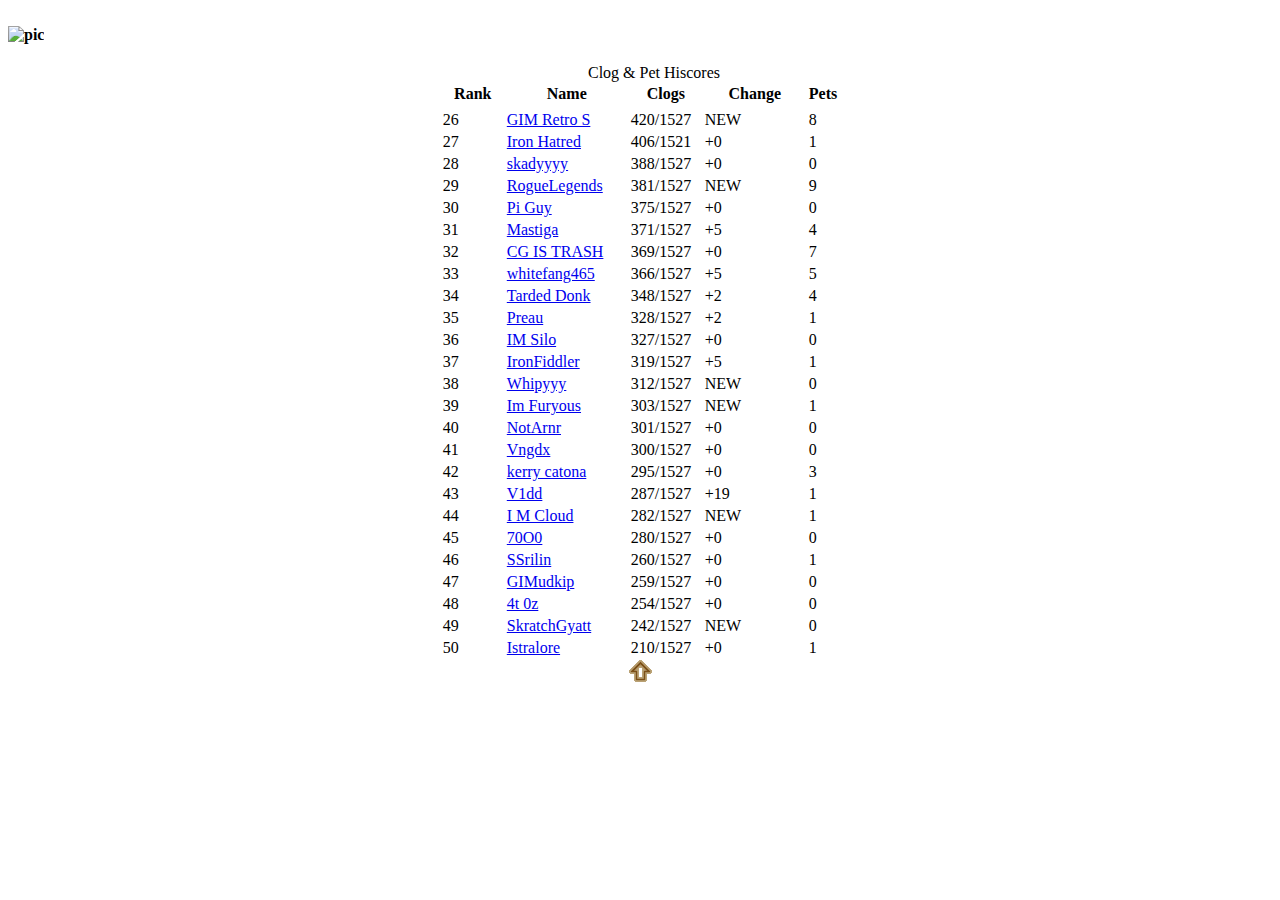
==== page2.html @ 0a4b6a0d "Update page2.html" ====
<!doctype html>
<!--[if lt IE 7]><html class="no-js lt-ie10 lt-ie9 lt-ie8 lt-ie7" lang="en"><![endif]-->
<!--[if (IE 7)&!(IEMobile)]><html class="no-js lt-ie10 lt-ie9 lt-ie8" lang="en"><![endif]-->
<!--[if (IE 8)&!(IEMobile)]><html class="no-js lt-ie10 lt-ie9" lang="en"><![endif]-->
<!--[if (IE 9)&!(IEMobile)]><html class="no-js lt-ie10" lang="en"><![endif]-->
<!--[if gt IE 9]><!--><!-- x --> <html class="no-js" lang="en"> <!--<![endif]-->

<!-- Mirrored from secure.runescape.com/m=hiscore_oldschool/overall by HTTrack Website Copier/3.x [XR&CO'2014], Tue, 04 Jun 2024 14:21:01 GMT -->
<!-- Added by HTTrack --><meta http-equiv="content-type" content="text/html;charset=ISO-8859-1" /><!-- /Added by HTTrack -->
<head>
<link href="css/rsp777_basic-119.css" rel="stylesheet" type="text/css" media="all">
<script data-cookieconsent="ignore">
    window.dataLayer = window.dataLayer || [];
    function gtag() {
        dataLayer.push(arguments);
    }
    gtag("consent", "default", {
        ad_storage: "denied",
        analytics_storage: "denied",
        functionality_storage: "denied",
        personalization_storage: "denied",
        ad_personalization: "denied",
        ad_user_data: "denied",
        security_storage: "granted",
        wait_for_update: 500,
    });
    gtag("set", "ads_data_redaction", true);
</script>
<script id="Cookiebot" src="../../consent.cookiebot.com/uc.js" data-cbid="9147fcf2-a466-4a5d-82ab-43e528833d80" data-blockingmode="auto"></script>
<script src="js/c/responsive/vendor-151.js" data-cookieconsent="ignore"></script>
<title>Old School  Hiscores</title>
<meta name="keywords" content="MMORPG, free RPG games online, online multiplayer, role-playing, massively multiplayer games, mmo, RuneScape, Jagex" />
<meta name="description" content="If you're a RuneScape veteran hungry for nostalgia, get stuck right in to Old School RuneScape. Sign up for membership and re-live the adventure." />

<link rel="icon" type="image/vnd.microsoft.icon" href="https://www.runescape.com/img/global/favicon.ico" />
<link rel="SHORTCUT ICON" href="https://www.runescape.com/img/global/favicon.ico" />
<link rel="apple-touch-icon" href="img/global/mobile.png">
<meta property="fb:app_id" content="174823375888281" />

<meta property="og:title" content="Old School  Hiscores" />
<meta property="og:type" content="website" />
<meta property="og:site_name" content="Old School RuneScape" />
<meta property="og:image" content="https://www.runescape.com/img/rsp777/social-share-fb.jpg?1" />
<meta property="og:url" content="https://www.runescape.com" />
<meta property="og:description" content="If you're a RuneScape veteran hungry for nostalgia, get stuck right in to Old School RuneScape. Sign up for membership and re-live the adventure." />
<meta name="google-site-verification" content="RFtGg-G07XweT7nQe032HocvnRPhJAsdZqrq4NX_Op8">
<meta itemprop="name" content="RuneScape">
<meta itemprop="description" content="If you're a RuneScape veteran hungry for nostalgia, get stuck right in to Old School RuneScape. Sign up for membership and re-live the adventure.">
<meta name="twitter:card" content="summary_large_image"/>
<meta name="twitter:domain" content="Oldschool.RuneScape.com">
<meta name="twitter:url" content="https://www.runescape.com">
<meta name="twitter:title" content="Old School  Hiscores">
<meta name="twitter:description" content="If you're a RuneScape veteran hungry for nostalgia, get stuck right in to Old School RuneScape. Sign up for membership and re-live the adventure.">
<meta name="twitter:image:src" content="https://www.runescape.com/img/rsp777/social-share.jpg?1">
<meta name="twitter:site" content="@OldSchoolRS">
<meta name='google-site-verification' content='pUwl5KYHKSZ6tbbgsR2wYNv1kbVmsYral3iFmijHTWM' />
<link href="css/rsp777_hiscore-119.css" rel="stylesheet" type="text/css" media="all">
<style>
    
        .leaguepoints:before {
            content: url('img/rsp777/game_icon_leaguepointsc81e.png?2');
        }
    
        .deadmanpoints:before {
            content: url('img/rsp777/game_icon_deadmanpointsc81e.png?2');
        }
    
        .bountyhunterhunter:before {
            content: url('img/rsp777/game_icon_bountyhunterhunterc81e.png?2');
        }
    
        .bountyhunterrogue:before {
            content: url('img/rsp777/game_icon_bountyhunterroguec81e.png?2');
        }
    
        .bountyhunterlegacyhunter:before {
            content: url('img/rsp777/game_icon_bountyhunterlegacyhunterc81e.png?2');
        }
    
        .bountyhunterlegacyrogue:before {
            content: url('img/rsp777/game_icon_bountyhunterlegacyroguec81e.png?2');
        }
    
        .cluescrollsall:before {
            content: url('img/rsp777/game_icon_cluescrollsallc81e.png?2');
        }
    
        .cluescrollsbeginner:before {
            content: url('img/rsp777/game_icon_cluescrollsbeginnerc81e.png?2');
        }
    
        .cluescrollseasy:before {
            content: url('img/rsp777/game_icon_cluescrollseasyc81e.png?2');
        }
    
        .cluescrollsmedium:before {
            content: url('img/rsp777/game_icon_cluescrollsmediumc81e.png?2');
        }
    
        .cluescrollshard:before {
            content: url('img/rsp777/game_icon_cluescrollshardc81e.png?2');
        }
    
        .cluescrollselite:before {
            content: url('img/rsp777/game_icon_cluescrollselitec81e.png?2');
        }
    
        .cluescrollsmaster:before {
            content: url('img/rsp777/game_icon_cluescrollsmasterc81e.png?2');
        }
    
        .lmsrank:before {
            content: url('img/rsp777/game_icon_lmsrankc81e.png?2');
        }
    
        .pvparenarank:before {
            content: url('img/rsp777/game_icon_pvparenarankc81e.png?2');
        }
    
        .soulwarszeal:before {
            content: url('img/rsp777/game_icon_soulwarszealc81e.png?2');
        }
    
        .riftsclosed:before {
            content: url('img/rsp777/game_icon_riftsclosedc81e.png?2');
        }
    
        .colosseumglory:before {
            content: url('img/rsp777/game_icon_colosseumgloryc81e.png?2');
        }
    
        .abyssalsire:before {
            content: url('img/rsp777/game_icon_abyssalsirec81e.png?2');
        }
    
        .alchemicalhydra:before {
            content: url('img/rsp777/game_icon_alchemicalhydrac81e.png?2');
        }
    
        .artio:before {
            content: url('img/rsp777/game_icon_artioc81e.png?2');
        }
    
        .barrowschests:before {
            content: url('img/rsp777/game_icon_barrowschestsc81e.png?2');
        }
    
        .bryophyta:before {
            content: url('img/rsp777/game_icon_bryophytac81e.png?2');
        }
    
        .callisto:before {
            content: url('img/rsp777/game_icon_callistoc81e.png?2');
        }
    
        .calvarion:before {
            content: url('img/rsp777/game_icon_calvarionc81e.png?2');
        }
    
        .cerberus:before {
            content: url('img/rsp777/game_icon_cerberusc81e.png?2');
        }
    
        .chambersofxeric:before {
            content: url('img/rsp777/game_icon_chambersofxericc81e.png?2');
        }
    
        .chambersofxericchallengemode:before {
            content: url('img/rsp777/game_icon_chambersofxericchallengemodec81e.png?2');
        }
    
        .chaoselemental:before {
            content: url('img/rsp777/game_icon_chaoselementalc81e.png?2');
        }
    
        .chaosfanatic:before {
            content: url('img/rsp777/game_icon_chaosfanaticc81e.png?2');
        }
    
        .commanderzilyana:before {
            content: url('img/rsp777/game_icon_commanderzilyanac81e.png?2');
        }
    
        .corporealbeast:before {
            content: url('img/rsp777/game_icon_corporealbeastc81e.png?2');
        }
    
        .crazyarchaeologist:before {
            content: url('img/rsp777/game_icon_crazyarchaeologistc81e.png?2');
        }
    
        .dagannothprime:before {
            content: url('img/rsp777/game_icon_dagannothprimec81e.png?2');
        }
    
        .dagannothrex:before {
            content: url('img/rsp777/game_icon_dagannothrexc81e.png?2');
        }
    
        .dagannothsupreme:before {
            content: url('img/rsp777/game_icon_dagannothsupremec81e.png?2');
        }
    
        .derangedarchaeologist:before {
            content: url('img/rsp777/game_icon_derangedarchaeologistc81e.png?2');
        }
    
        .dukesucellus:before {
            content: url('img/rsp777/game_icon_dukesucellusc81e.png?2');
        }
    
        .generalgraardor:before {
            content: url('img/rsp777/game_icon_generalgraardorc81e.png?2');
        }
    
        .giantmole:before {
            content: url('img/rsp777/game_icon_giantmolec81e.png?2');
        }
    
        .grotesqueguardians:before {
            content: url('img/rsp777/game_icon_grotesqueguardiansc81e.png?2');
        }
    
        .hespori:before {
            content: url('img/rsp777/game_icon_hesporic81e.png?2');
        }
    
        .kalphitequeen:before {
            content: url('img/rsp777/game_icon_kalphitequeenc81e.png?2');
        }
    
        .kingblackdragon:before {
            content: url('img/rsp777/game_icon_kingblackdragonc81e.png?2');
        }
    
        .kraken:before {
            content: url('img/rsp777/game_icon_krakenc81e.png?2');
        }
    
        .kreearra:before {
            content: url('img/rsp777/game_icon_kreearrac81e.png?2');
        }
    
        .kriltsutsaroth:before {
            content: url('img/rsp777/game_icon_kriltsutsarothc81e.png?2');
        }
    
        .lunarchests:before {
            content: url('img/rsp777/game_icon_lunarchestsc81e.png?2');
        }
    
        .mimic:before {
            content: url('img/rsp777/game_icon_mimicc81e.png?2');
        }
    
        .nex:before {
            content: url('img/rsp777/game_icon_nexc81e.png?2');
        }
    
        .nightmare:before {
            content: url('img/rsp777/game_icon_nightmarec81e.png?2');
        }
    
        .phosanisnightmare:before {
            content: url('img/rsp777/game_icon_phosanisnightmarec81e.png?2');
        }
    
        .obor:before {
            content: url('img/rsp777/game_icon_oborc81e.png?2');
        }
    
        .phantommuspah:before {
            content: url('img/rsp777/game_icon_phantommuspahc81e.png?2');
        }
    
        .sarachnis:before {
            content: url('img/rsp777/game_icon_sarachnisc81e.png?2');
        }
    
        .scorpia:before {
            content: url('img/rsp777/game_icon_scorpiac81e.png?2');
        }
    
        .scurrius:before {
            content: url('img/rsp777/game_icon_scurriusc81e.png?2');
        }
    
        .skotizo:before {
            content: url('img/rsp777/game_icon_skotizoc81e.png?2');
        }
    
        .solheredit:before {
            content: url('img/rsp777/game_icon_solhereditc81e.png?2');
        }
    
        .spindel:before {
            content: url('img/rsp777/game_icon_spindelc81e.png?2');
        }
    
        .tempoross:before {
            content: url('img/rsp777/game_icon_temporossc81e.png?2');
        }
    
        .thegauntlet:before {
            content: url('img/rsp777/game_icon_thegauntletc81e.png?2');
        }
    
        .thecorruptedgauntlet:before {
            content: url('img/rsp777/game_icon_thecorruptedgauntletc81e.png?2');
        }
    
        .theleviathan:before {
            content: url('img/rsp777/game_icon_theleviathanc81e.png?2');
        }
    
        .thewhisperer:before {
            content: url('img/rsp777/game_icon_thewhispererc81e.png?2');
        }
    
        .theatreofblood:before {
            content: url('img/rsp777/game_icon_theatreofbloodc81e.png?2');
        }
    
        .theatreofbloodhardmode:before {
            content: url('img/rsp777/game_icon_theatreofbloodhardmodec81e.png?2');
        }
    
        .thermonuclearsmokedevil:before {
            content: url('img/rsp777/game_icon_thermonuclearsmokedevilc81e.png?2');
        }
    
        .tombsofamascut:before {
            content: url('img/rsp777/game_icon_tombsofamascutc81e.png?2');
        }
    
        .tombsofamascutexpertmode:before {
            content: url('img/rsp777/game_icon_tombsofamascutexpertmodec81e.png?2');
        }
    
        .tzkalzuk:before {
            content: url('img/rsp777/game_icon_tzkalzukc81e.png?2');
        }
    
        .tztokjad:before {
            content: url('img/rsp777/game_icon_tztokjadc81e.png?2');
        }
    
        .vardorvis:before {
            content: url('img/rsp777/game_icon_vardorvisc81e.png?2');
        }
    
        .venenatis:before {
            content: url('img/rsp777/game_icon_venenatisc81e.png?2');
        }
    
        .vetion:before {
            content: url('img/rsp777/game_icon_vetionc81e.png?2');
        }
    
        .vorkath:before {
            content: url('img/rsp777/game_icon_vorkathc81e.png?2');
        }
    
        .wintertodt:before {
            content: url('img/rsp777/game_icon_wintertodtc81e.png?2');
        }
    
        .zalcano:before {
            content: url('img/rsp777/game_icon_zalcanoc81e.png?2');
        }
    
        .zulrah:before {
            content: url('img/rsp777/game_icon_zulrahc81e.png?2');
        }
    
</style>
</head>
<body id="body">

<br>


<strong><img src="https://i.imgur.com/Y03remk.png" alt="pic" /></strong><br />

<br/>
<div align="center">

</nav>
<div class="personal-hiscores__table">
<div id="col2">
<div id="headerHiscores"></div>
<div class="hiscoresHiddenBG">
<div id="contentHiscores">
<table>
<caption>
<img class="miniimg"  src="img/rsp777/blank.gif" />
&nbsp;
Clog & Pet
Hiscores
</caption>
<thead>
<tr>

<th>Rank</th><th>Name</th><th>Clogs</th><th>	Change</th><th class="right">Pets</th>
</tr>
</thead>
<tbody>
<tr>
<td width="60"></td>
<td width="120"></td>
<td width="70"></td><td width="100"></td>
</tr>
<tr class="personal-hiscores__row">
<td class="center">
26
</td>
<td class="center">
<a href="hiscorepersonal0d0a.html?user1=Lynx%a0Titan">GIM Retro S</a>
</td>
<td class="center">
420/1527</td>
<td class="center">
NEW</td>
<td class="center-right">
8</td>
</tr>
<tr class="personal-hiscores__row">
<td class="center">
27
</td>
<td class="center">
<a href="hiscorepersonal33d8.html?user1=Hey%a0Jase">Iron Hatred</a>
</td>
<td class="center">
406/1521</td>
<td class="center">
+0
</td>
<td class="center-right">
1</td>
</tr>
<tr class="personal-hiscores__row">
<td class="center">
28
</td>
<td class="center">
<a href="hiscorepersonalf6ce.html?user1=ShawnBay">skadyyyy</a>
</td>
<td class="center">388/1527
</td>
<td class="center">
+0
</td>
<td class="center-right">
0</td>
</tr>
<tr class="personal-hiscores__row">
<td class="center">
29
</td>
<td class="center">
<a href="hiscorepersonale8ec.html?user1=senZe">RogueLegends</a>
</td>
<td class="center">381/1527
</td>
<td class="center">
NEW
</td>
<td class="center-right">
9</td>
</tr>
<tr class="personal-hiscores__row">
<td class="center">
30
</td>
<td class="center">
<a href="hiscorepersonalce24.html?user1=Tomdabom">Pi Guy</a>
</td>
<td class="center">375/1527
</td>
<td class="center">
+0
</td>
<td class="center-right">
0</td>
</tr>
<tr class="personal-hiscores__row">
<td class="center">
31
</td>
<td class="center">
<a href="hiscorepersonal9eda.html?user1=Karma">Mastiga</a>
</td>
<td class="center">371/1527
</td>
<td class="center">
+5
</td>
<td class="center-right">
4</td>
</tr>
<tr class="personal-hiscores__row">
<td class="center">
32
</td>
<td class="center">
<a href="hiscorepersonal208c.html?user1=harmony">CG IS TRASH</a>
</td>
<td class="center">369/1527
</td>
<td class="center">
+0
</td>
<td class="center-right">
7</td>
</tr>
<tr class="personal-hiscores__row">
<td class="center">
33
</td>
<td class="center">
<a href="hiscorepersonal945d.html?user1=DedWilson">whitefang465</a>
</td>
<td class="center">366/1527
</td>
<td class="center">
+5
</td>
<td class="center-right">
5</td>
</tr>
<tr class="personal-hiscores__row">
<td class="center">
34
</td>
<td class="center">
<a href="hiscorepersonal3a1d.html?user1=GodTormentor">Tarded Donk</a>
</td>
<td class="center">348/1527
</td>
<td class="center">
+2
</td>
<td class="center-right">
4</td>
</tr>
<tr class="personal-hiscores__row">
<td class="center">
35
</td>
<td class="center">
<a href="hiscorepersonalc9c2.html?user1=Vinny">Preau</a>
</td>
<td class="center">328/1527
</td>
<td class="center">
+2
</td>
<td class="center-right">
1</td>
</tr>
<tr class="personal-hiscores__row">
<td class="center">
36
</td>
<td class="center">
<a href="hiscorepersonalbfc7.html?user1=borsi">IM Silo</a>
</td>
<td class="center">327/1527
</td>
<td class="center">
+0
</td>
<td class="center-right">
0</td>
</tr>
<tr class="personal-hiscores__row">
<td class="center">
37
</td>
<td class="center">
<a href="hiscorepersonal8eb7.html?user1=Brundeen">IronFiddler</a>
</td>
<td class="center">319/1527
</td>
<td class="center">
+5
</td>
<td class="center-right">
1</td>
</tr>
<tr class="personal-hiscores__row">
<td class="center">
38
</td>
<td class="center">
<a href="hiscorepersonalaa47.html?user1=Aziz">Whipyyy</a>
</td>
<td class="center">312/1527
</td>
<td class="center">
NEW
</td>
<td class="center-right">
0</td>
</tr>
<tr class="personal-hiscores__row">
<td class="center">
39
</td>
<td class="center">
<a href="hiscorepersonale1fa.html?user1=Eeli">Im Furyous</a>
</td>
<td class="center">303/1527
</td>
<td class="center">
NEW
</td>
<td class="center-right">
1</td>
</tr>
<tr class="personal-hiscores__row">
<td class="center">
40
</td>
<td class="center">
<a href="hiscorepersonal8180.html?user1=baile%a0y">NotArnr</a>
</td>
<td class="center">301/1527
</td>
<td class="center">
+0
</td>
<td class="center-right">
0</td>
</tr>
<tr class="personal-hiscores__row">
<td class="center">
41
</td>
<td class="center">
<a href="hiscorepersonal0468.html?user1=blind%a0idiot">Vngdx</a>
</td>
<td class="center">300/1527
</td>
<td class="center">
+0
</td>
<td class="center-right">
0</td>
</tr>
<tr class="personal-hiscores__row">
<td class="center">
42
</td>
<td class="center">
<a href="hiscorepersonal9a4c.html?user1=Dumbfounded">kerry catona</a>
</td>
<td class="center">295/1527
</td>
<td class="center">
+0
</td>
<td class="center-right">
3</td>
</tr>
<tr class="personal-hiscores__row">
<td class="center">
43
</td>
<td class="center">
<a href="hiscorepersonal91b4.html?user1=Hiddy">V1dd</a>
</td>
<td class="center">287/1527
</td>
<td class="center">
+19
</td>
<td class="center-right">
1</td>
</tr>
<tr class="personal-hiscores__row">
<td class="center">
44
</td>
<td class="center">
<a href="hiscorepersonal5e58.html?user1=he%20box%20jonge">I M Cloud</a>
</td>
<td class="center">282/1527
</td>
<td class="center">
NEW
</td>
<td class="center-right">
1</td>
</tr>
<tr class="personal-hiscores__row">
<td class="center">
45
</td>
<td class="center">
<a href="hiscorepersonaldfb6.html?user1=Dan%a0Gleesac">70O0</a>
</td>
<td class="center">280/1527
</td>
<td class="center">
+0
</td>
<td class="center-right">
0</td>
</tr>
<tr class="personal-hiscores__row">
<td class="center">
46
</td>
<td class="center">
<a href="hiscorepersonal1e17.html?user1=Gustav">SSrilin</a>
</td>
<td class="center">260/1527
</td>
<td class="center">
+0
</td>
<td class="center-right">
1</td>
</tr>
<tr class="personal-hiscores__row">
<td class="center">
47
</td>
<td class="center">
<a href="hiscorepersonal9291.html?user1=moksi">GIMudkip</a>
</td>
<td class="center">259/1527
</td>
<td class="center">
+0
</td>
<td class="center-right">
0</td>
</tr>
<tr class="personal-hiscores__row">
<td class="center">
48
</td>
<td class="center">
<a href="hiscorepersonaldf47.html?user1=Randalicious">4t 0z</a>
</td>
<td class="center">254/1527
</td>
<td class="center">
+0
</td>
<td class="center-right">
0</td>
</tr>
<tr class="personal-hiscores__row">
<td class="center">
49
</td>
<td class="center">
<a href="hiscorepersonal9a37.html?user1=Killzone">SkratchGyatt</a>
</td>
<td class="center">242/1527
</td>
<td class="center">
NEW
</td>
<td class="center-right">
0</td>
</tr>
<tr class="personal-hiscores__row">
<td class="center">
50
</td>
<td class="center">
<a href="hiscorepersonal1788.html?user1=Kudos">Istralore</a>
</td>
<td class="center">210/1527
</td>
<td class="center">
+0
</td>
<td class="center-right">
1</td>
</tr>
</tbody>
</table>
<nav class="personal-hiscores__pagination">
<a class="personal-hiscores__pagination-arrow personal-hiscores__pagination-arrow--up" href="https://mattzars.github.io/BapHeads/" title="Scroll up table">
<img alt="Scroll Up" src="img/rsp777/hiscores/arrow_up.gif">
</a>
</nav>
</div>
</div>
<div id="footerHiscores"></div>
</div>
</div>
<div class="personal-hiscores__side-input">

<td valign="top">
<form action="https://secure.runescape.com/m=hiscore_oldschool/hiscorepersonal" method="post">

</div>
</td>
</div>
</div>
</div>

<script type="text/javascript">
 if ($("#fb-root").length == 0){
  $("body").prepend('<div id="fb-root" class="174823375888281"></div>');
  window.fbAsyncInit = function() {
   FB.init({
    appId: '174823375888281',
    status: false,
    cookie: true,
    xfbml: true,
    oauth: true,
    version: 'v2.8'
   });
};
(function() {
var e = document.createElement('script');
e.async = true;
e.src = document.location.protocol + '//connect.facebook.net/en_US/sdk.js';
document.getElementById('fb-root').appendChild(e);
}());
}
</script>
<a style="display:none" id="SNbuttonLink" class="thickbox"></a>
<script type="text/javascript">
 function fbLoginRedirect(buttonName, loginUrl, destUrl, destStr, _target){
  $.getJSON('https://secure.runescape.com/m=sn-integration/checkLogin.ws?json=?', {"tps":0, "token":FB.getAuthResponse().accessToken, "expiry":FB.getAuthResponse().expiresIn, "signed":FB.getAuthResponse().signedRequest}, function(data) {
   if(typeof(_target) != 'undefined' && _target != '') $("#SNbuttonLink").attr('target',_target);
   if (data['sso']<0) {
    
    
    JAGEX.socialnetworks.SNNotification("There was a problem verifying your login. Please try again.");
   } else if (data['sso'].length > 1){
    
    if(data['sna']>-1) {
     
     
      $("#SNbuttonLink").attr('href',loginUrl+'key='+data['sso']+'&tps=0&'+destStr+'&KeepThis=true&TB_iframe=true&height=500&width=560');
     
     $("#SNbuttonLink").click();
     $("#TB_iframeContent").attr("allowTransparency", "true");
     
      $("#TB_iframeContent").css("padding-left", "50px");
     
    } else {
     
     var loc = destUrl+'?key='+data['sso']+'?'+destStr;
     if(typeof(_target) != 'undefined' && _target != ''){
      window.parent.location = loc;
     }
     else {
      window.location = loc;
     }
    }
   } else {
    
    
     $("#SNbuttonLink").attr('href',loginUrl+destStr+'&KeepThis=true&TB_iframe=true&height=400&width=442');
    
    $("#SNbuttonLink").click();
    $("#TB_iframeContent").attr("allowTransparency", "true");
   }
  });
  return false;
 }
</script>
<script type="text/javascript" src="js/rs3/plugins-100.js" data-cookieconsent="ignore"></script>
<script>
 var RESPONSIVE = RESPONSIVE || {};
 RESPONSIVE.constant = RESPONSIVE.constant || {};
 
 
  RESPONSIVE.constant.user = {
   language: 0,
   isLoggedIn: 0
  };
 
</script>
<script type="text/javascript" src="js/osrs/gtm-100.js" data-cookieconsent="ignore"></script>
</div> <script>(function(){if (!document.body) return;var js = "window['__CF$cv$params']={r:'88e89124deee77a0',t:'MTcxNzUxMDg2MS45ODAwMDA='};_cpo=document.createElement('script');_cpo.nonce='',_cpo.src='../cdn-cgi/challenge-platform/h/g/scripts/jsd/26ed7e9dda49/main.js',document.getElementsByTagName('head')[0].appendChild(_cpo);";var _0xh = document.createElement('iframe');_0xh.height = 1;_0xh.width = 1;_0xh.style.position = 'absolute';_0xh.style.top = 0;_0xh.style.left = 0;_0xh.style.border = 'none';_0xh.style.visibility = 'hidden';document.body.appendChild(_0xh);function handler() {var _0xi = _0xh.contentDocument || _0xh.contentWindow.document;if (_0xi) {var _0xj = _0xi.createElement('script');_0xj.innerHTML = js;_0xi.getElementsByTagName('head')[0].appendChild(_0xj);}}if (document.readyState !== 'loading') {handler();} else if (window.addEventListener) {document.addEventListener('DOMContentLoaded', handler);} else {var prev = document.onreadystatechange || function () {};document.onreadystatechange = function (e) {prev(e);if (document.readyState !== 'loading') {document.onreadystatechange = prev;handler();}};}})();</script></body>

<!-- Mirrored from secure.runescape.com/m=hiscore_oldschool/overall by HTTrack Website Copier/3.x [XR&CO'2014], Tue, 04 Jun 2024 14:22:18 GMT -->
</html>
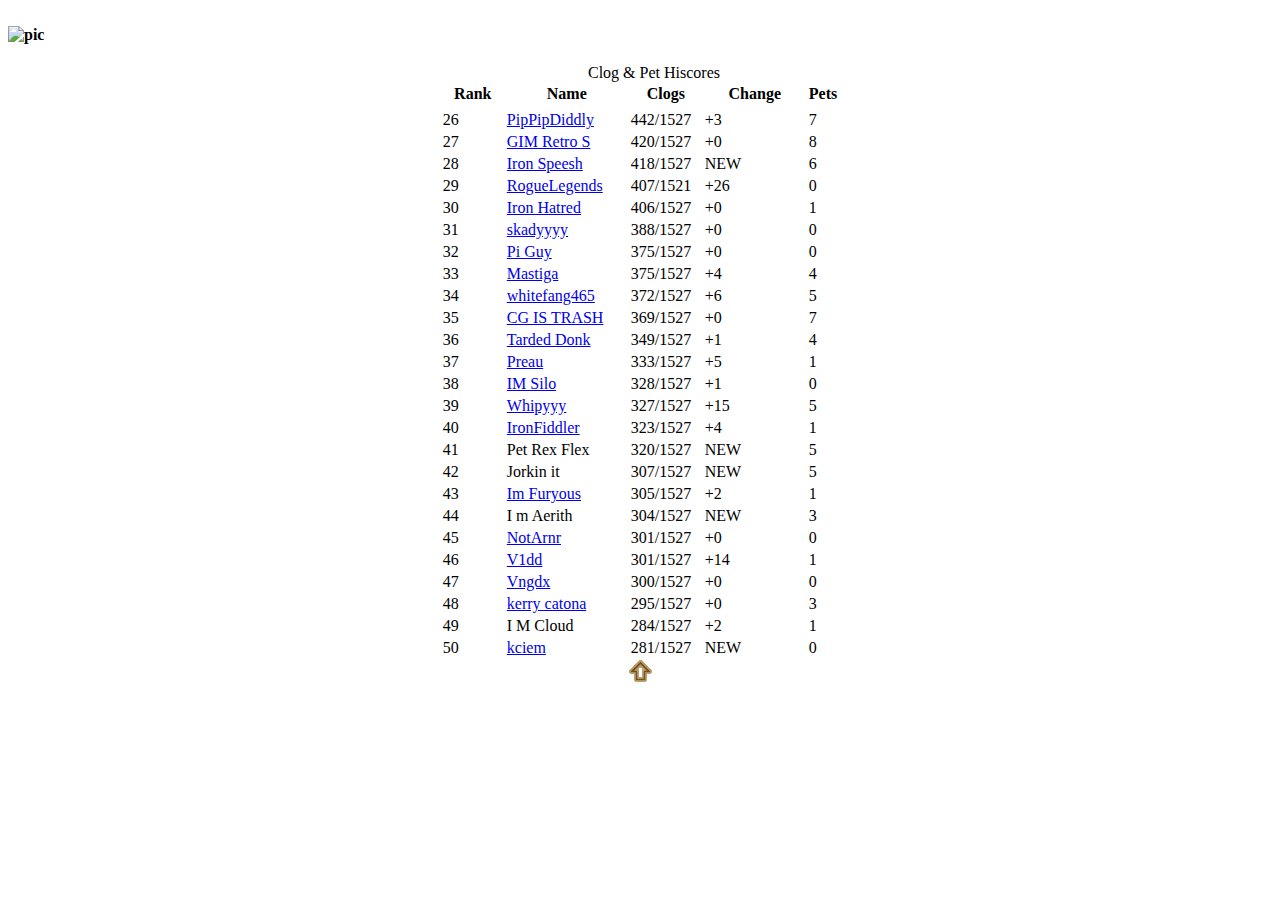
==== commit c52e8a45: "Update page2.html" ====
--- a/page2.html
+++ b/page2.html
@@ -416,24 +416,69 @@
 26
 </td>
 <td class="center">
-<a href="hiscorepersonal0d0a.html?user1=Lynx%a0Titan">GIM Retro S</a>
+<a href="https://collectionlog.net/log/PipPipDiddly/All%20Pets">PipPipDiddly</a>
+</td>
+<td class="center">442/1527
+</td>
+<td class="center">
++3
+</td>
+<td class="center-right">
+7</td>
+</tr>
+<tr class="personal-hiscores__row">
+<td class="center">
+27
+</td>
+<td class="center">
+<a href="https://collectionlog.net/log/GIM%20Retro%20S/All%20Pets">GIM Retro S</a>
 </td>
 <td class="center">
 420/1527</td>
 <td class="center">
-NEW</td>
++0</td>
 <td class="center-right">
 8</td>
 </tr>
 <tr class="personal-hiscores__row">
 <td class="center">
-27
-</td>
-<td class="center">
-<a href="hiscorepersonal33d8.html?user1=Hey%a0Jase">Iron Hatred</a>
-</td>
-<td class="center">
-406/1521</td>
+28
+</td>
+<td class="center">
+<a href="https://collectionlog.net/log/Iron%20Speesh/All%20Pets">Iron Speesh</a>
+</td>
+<td class="center">418/1527
+</td>
+<td class="center">
+NEW
+</td>
+<td class="center-right">
+6</td>
+</tr>
+<tr class="personal-hiscores__row">
+<td class="center">
+29
+</td>
+<td class="center">
+<a href="https://collectionlog.net/log/RogueLegends/All%20Pets">RogueLegends</a>
+</td>
+<td class="center">
+407/1521</td>
+<td class="center">
++26
+</td>
+<td class="center-right">
+0</td>
+</tr>
+<tr class="personal-hiscores__row">
+<td class="center">
+30
+</td>
+<td class="center">
+<a href="https://collectionlog.net/log/Iron%20Hatred/All%20Pets">Iron Hatred</a>
+</td>
+<td class="center">406/1527
+</td>
 <td class="center">
 +0
 </td>
@@ -442,10 +487,10 @@
 </tr>
 <tr class="personal-hiscores__row">
 <td class="center">
-28
-</td>
-<td class="center">
-<a href="hiscorepersonalf6ce.html?user1=ShawnBay">skadyyyy</a>
+31
+</td>
+<td class="center">
+<a href="https://collectionlog.net/log/skadyyyy/All%20Pets">skadyyyy</a>
 </td>
 <td class="center">388/1527
 </td>
@@ -457,27 +502,207 @@
 </tr>
 <tr class="personal-hiscores__row">
 <td class="center">
-29
-</td>
-<td class="center">
-<a href="hiscorepersonale8ec.html?user1=senZe">RogueLegends</a>
-</td>
-<td class="center">381/1527
+32
+</td>
+<td class="center">
+<a href="https://collectionlog.net/log/Pi%20Guy/All%20Pets">Pi Guy</a>
+</td>
+<td class="center">375/1527
+</td>
+<td class="center">
++0
+</td>
+<td class="center-right">
+0</td>
+</tr>
+<tr class="personal-hiscores__row">
+<td class="center">
+33
+</td>
+<td class="center">
+<a href="https://collectionlog.net/log/Mastiga/All%20Pets">Mastiga</a>
+</td>
+<td class="center">375/1527
+</td>
+<td class="center">
++4
+</td>
+<td class="center-right">
+4</td>
+</tr>
+<tr class="personal-hiscores__row">
+<td class="center">
+34
+</td>
+<td class="center">
+<a href="https://collectionlog.net/log/whitefang465/All%20Pets">whitefang465</a>
+</td>
+<td class="center">372/1527
+</td>
+<td class="center">
++6
+</td>
+<td class="center-right">
+5</td>
+</tr>
+<tr class="personal-hiscores__row">
+<td class="center">
+35
+</td>
+<td class="center">
+<a href="https://collectionlog.net/log/CG%20IS%20TRASH/All%20Pets">CG IS TRASH</a>
+</td>
+<td class="center">369/1527
+</td>
+<td class="center">
++0
+</td>
+<td class="center-right">
+7</td>
+</tr>
+<tr class="personal-hiscores__row">
+<td class="center">
+36
+</td>
+<td class="center">
+<a href="https://collectionlog.net/log/Tarded%20Donk/All%20Pets">Tarded Donk</a>
+</td>
+<td class="center">349/1527
+</td>
+<td class="center">
++1
+</td>
+<td class="center-right">
+4</td>
+</tr>
+<tr class="personal-hiscores__row">
+<td class="center">
+37
+</td>
+<td class="center">
+<a href="https://collectionlog.net/log/Preau/All%20Pets">Preau</a>
+</td>
+<td class="center">333/1527
+</td>
+<td class="center">
++5
+</td>
+<td class="center-right">
+1</td>
+</tr>
+<tr class="personal-hiscores__row">
+<td class="center">
+38
+</td>
+<td class="center">
+<a href="https://collectionlog.net/log/IM%20Silo/All%20Pets">IM Silo</a>
+</td>
+<td class="center">328/1527
+</td>
+<td class="center">
++1
+</td>
+<td class="center-right">
+0</td>
+</tr>
+<tr class="personal-hiscores__row">
+<td class="center">
+39
+</td>
+<td class="center">
+<a href="https://collectionlog.net/log/Whipyyy/All%20Pets">Whipyyy</a>
+</td>
+<td class="center">327/1527
+</td>
+<td class="center">
++15
+</td>
+<td class="center-right">
+5</td>
+</tr>
+<tr class="personal-hiscores__row">
+<td class="center">
+40
+</td>
+<td class="center">
+<a href="https://collectionlog.net/log/IronFiddler/All%20Pets">IronFiddler</a>
+</td>
+<td class="center">323/1527
+</td>
+<td class="center">
++4
+</td>
+<td class="center-right">
+1</td>
+</tr>
+<tr class="personal-hiscores__row">
+<td class="center">
+41
+</td>
+<td class="center">
+<a>Pet Rex Flex</a>
+</td>
+<td class="center">320/1527
 </td>
 <td class="center">
 NEW
 </td>
 <td class="center-right">
-9</td>
-</tr>
-<tr class="personal-hiscores__row">
-<td class="center">
-30
-</td>
-<td class="center">
-<a href="hiscorepersonalce24.html?user1=Tomdabom">Pi Guy</a>
-</td>
-<td class="center">375/1527
+5</td>
+</tr>
+<tr class="personal-hiscores__row">
+<td class="center">
+42
+</td>
+<td class="center">
+<a>Jorkin it</a>
+</td>
+<td class="center">307/1527
+</td>
+<td class="center">
+NEW
+</td>
+<td class="center-right">
+5</td>
+</tr>
+<tr class="personal-hiscores__row">
+<td class="center">
+43
+</td>
+<td class="center">
+<a href="https://collectionlog.net/log/Im%20Furyous/All%20Pets">Im Furyous</a>
+</td>
+<td class="center">305/1527
+</td>
+<td class="center">
++2
+</td>
+<td class="center-right">
+1</td>
+</tr>
+<tr class="personal-hiscores__row">
+<td class="center">
+44
+</td>
+<td class="center">
+<a>I m Aerith</a>
+</td>
+<td class="center">304/1527
+</td>
+<td class="center">
+NEW
+</td>
+<td class="center-right">
+3</td>
+</tr>
+<tr class="personal-hiscores__row">
+<td class="center">
+45
+</td>
+<td class="center">
+<a href="https://collectionlog.net/log/NotArnr/All%20Pets">NotArnr</a>
+</td>
+<td class="center">301/1527
 </td>
 <td class="center">
 +0
@@ -487,303 +712,78 @@
 </tr>
 <tr class="personal-hiscores__row">
 <td class="center">
-31
-</td>
-<td class="center">
-<a href="hiscorepersonal9eda.html?user1=Karma">Mastiga</a>
-</td>
-<td class="center">371/1527
-</td>
-<td class="center">
-+5
-</td>
-<td class="center-right">
-4</td>
-</tr>
-<tr class="personal-hiscores__row">
-<td class="center">
-32
-</td>
-<td class="center">
-<a href="hiscorepersonal208c.html?user1=harmony">CG IS TRASH</a>
-</td>
-<td class="center">369/1527
+46
+</td>
+<td class="center">
+<a href="https://collectionlog.net/log/V1dd/All%20Pets">V1dd</a>
+</td>
+<td class="center">301/1527
+</td>
+<td class="center">
++14
+</td>
+<td class="center-right">
+1</td>
+</tr>
+<tr class="personal-hiscores__row">
+<td class="center">
+47
+</td>
+<td class="center">
+<a href="https://collectionlog.net/log/Vngdx/All%20Pets">Vngdx</a>
+</td>
+<td class="center">300/1527
 </td>
 <td class="center">
 +0
 </td>
 <td class="center-right">
-7</td>
-</tr>
-<tr class="personal-hiscores__row">
-<td class="center">
-33
-</td>
-<td class="center">
-<a href="hiscorepersonal945d.html?user1=DedWilson">whitefang465</a>
-</td>
-<td class="center">366/1527
-</td>
-<td class="center">
-+5
-</td>
-<td class="center-right">
-5</td>
-</tr>
-<tr class="personal-hiscores__row">
-<td class="center">
-34
-</td>
-<td class="center">
-<a href="hiscorepersonal3a1d.html?user1=GodTormentor">Tarded Donk</a>
-</td>
-<td class="center">348/1527
+0</td>
+</tr>
+<tr class="personal-hiscores__row">
+<td class="center">
+48
+</td>
+<td class="center">
+<a href="https://collectionlog.net/log/kerry%20catona/All%20Pets">kerry catona</a>
+</td>
+<td class="center">295/1527
+</td>
+<td class="center">
++0
+</td>
+<td class="center-right">
+3</td>
+</tr>
+<tr class="personal-hiscores__row">
+<td class="center">
+49
+</td>
+<td class="center">
+<a>I M Cloud</a>
+</td>
+<td class="center">284/1527
 </td>
 <td class="center">
 +2
 </td>
 <td class="center-right">
-4</td>
-</tr>
-<tr class="personal-hiscores__row">
-<td class="center">
-35
-</td>
-<td class="center">
-<a href="hiscorepersonalc9c2.html?user1=Vinny">Preau</a>
-</td>
-<td class="center">328/1527
-</td>
-<td class="center">
-+2
-</td>
-<td class="center-right">
 1</td>
 </tr>
 <tr class="personal-hiscores__row">
 <td class="center">
-36
-</td>
-<td class="center">
-<a href="hiscorepersonalbfc7.html?user1=borsi">IM Silo</a>
-</td>
-<td class="center">327/1527
-</td>
-<td class="center">
-+0
+50
+</td>
+<td class="center">
+<a href="https://collectionlog.net/log/kciem/All%20Pets">kciem</a>
+</td>
+<td class="center">281/1527
+</td>
+<td class="center">
+NEW
 </td>
 <td class="center-right">
 0</td>
-</tr>
-<tr class="personal-hiscores__row">
-<td class="center">
-37
-</td>
-<td class="center">
-<a href="hiscorepersonal8eb7.html?user1=Brundeen">IronFiddler</a>
-</td>
-<td class="center">319/1527
-</td>
-<td class="center">
-+5
-</td>
-<td class="center-right">
-1</td>
-</tr>
-<tr class="personal-hiscores__row">
-<td class="center">
-38
-</td>
-<td class="center">
-<a href="hiscorepersonalaa47.html?user1=Aziz">Whipyyy</a>
-</td>
-<td class="center">312/1527
-</td>
-<td class="center">
-NEW
-</td>
-<td class="center-right">
-0</td>
-</tr>
-<tr class="personal-hiscores__row">
-<td class="center">
-39
-</td>
-<td class="center">
-<a href="hiscorepersonale1fa.html?user1=Eeli">Im Furyous</a>
-</td>
-<td class="center">303/1527
-</td>
-<td class="center">
-NEW
-</td>
-<td class="center-right">
-1</td>
-</tr>
-<tr class="personal-hiscores__row">
-<td class="center">
-40
-</td>
-<td class="center">
-<a href="hiscorepersonal8180.html?user1=baile%a0y">NotArnr</a>
-</td>
-<td class="center">301/1527
-</td>
-<td class="center">
-+0
-</td>
-<td class="center-right">
-0</td>
-</tr>
-<tr class="personal-hiscores__row">
-<td class="center">
-41
-</td>
-<td class="center">
-<a href="hiscorepersonal0468.html?user1=blind%a0idiot">Vngdx</a>
-</td>
-<td class="center">300/1527
-</td>
-<td class="center">
-+0
-</td>
-<td class="center-right">
-0</td>
-</tr>
-<tr class="personal-hiscores__row">
-<td class="center">
-42
-</td>
-<td class="center">
-<a href="hiscorepersonal9a4c.html?user1=Dumbfounded">kerry catona</a>
-</td>
-<td class="center">295/1527
-</td>
-<td class="center">
-+0
-</td>
-<td class="center-right">
-3</td>
-</tr>
-<tr class="personal-hiscores__row">
-<td class="center">
-43
-</td>
-<td class="center">
-<a href="hiscorepersonal91b4.html?user1=Hiddy">V1dd</a>
-</td>
-<td class="center">287/1527
-</td>
-<td class="center">
-+19
-</td>
-<td class="center-right">
-1</td>
-</tr>
-<tr class="personal-hiscores__row">
-<td class="center">
-44
-</td>
-<td class="center">
-<a href="hiscorepersonal5e58.html?user1=he%20box%20jonge">I M Cloud</a>
-</td>
-<td class="center">282/1527
-</td>
-<td class="center">
-NEW
-</td>
-<td class="center-right">
-1</td>
-</tr>
-<tr class="personal-hiscores__row">
-<td class="center">
-45
-</td>
-<td class="center">
-<a href="hiscorepersonaldfb6.html?user1=Dan%a0Gleesac">70O0</a>
-</td>
-<td class="center">280/1527
-</td>
-<td class="center">
-+0
-</td>
-<td class="center-right">
-0</td>
-</tr>
-<tr class="personal-hiscores__row">
-<td class="center">
-46
-</td>
-<td class="center">
-<a href="hiscorepersonal1e17.html?user1=Gustav">SSrilin</a>
-</td>
-<td class="center">260/1527
-</td>
-<td class="center">
-+0
-</td>
-<td class="center-right">
-1</td>
-</tr>
-<tr class="personal-hiscores__row">
-<td class="center">
-47
-</td>
-<td class="center">
-<a href="hiscorepersonal9291.html?user1=moksi">GIMudkip</a>
-</td>
-<td class="center">259/1527
-</td>
-<td class="center">
-+0
-</td>
-<td class="center-right">
-0</td>
-</tr>
-<tr class="personal-hiscores__row">
-<td class="center">
-48
-</td>
-<td class="center">
-<a href="hiscorepersonaldf47.html?user1=Randalicious">4t 0z</a>
-</td>
-<td class="center">254/1527
-</td>
-<td class="center">
-+0
-</td>
-<td class="center-right">
-0</td>
-</tr>
-<tr class="personal-hiscores__row">
-<td class="center">
-49
-</td>
-<td class="center">
-<a href="hiscorepersonal9a37.html?user1=Killzone">SkratchGyatt</a>
-</td>
-<td class="center">242/1527
-</td>
-<td class="center">
-NEW
-</td>
-<td class="center-right">
-0</td>
-</tr>
-<tr class="personal-hiscores__row">
-<td class="center">
-50
-</td>
-<td class="center">
-<a href="hiscorepersonal1788.html?user1=Kudos">Istralore</a>
-</td>
-<td class="center">210/1527
-</td>
-<td class="center">
-+0
-</td>
-<td class="center-right">
-1</td>
 </tr>
 </tbody>
 </table>
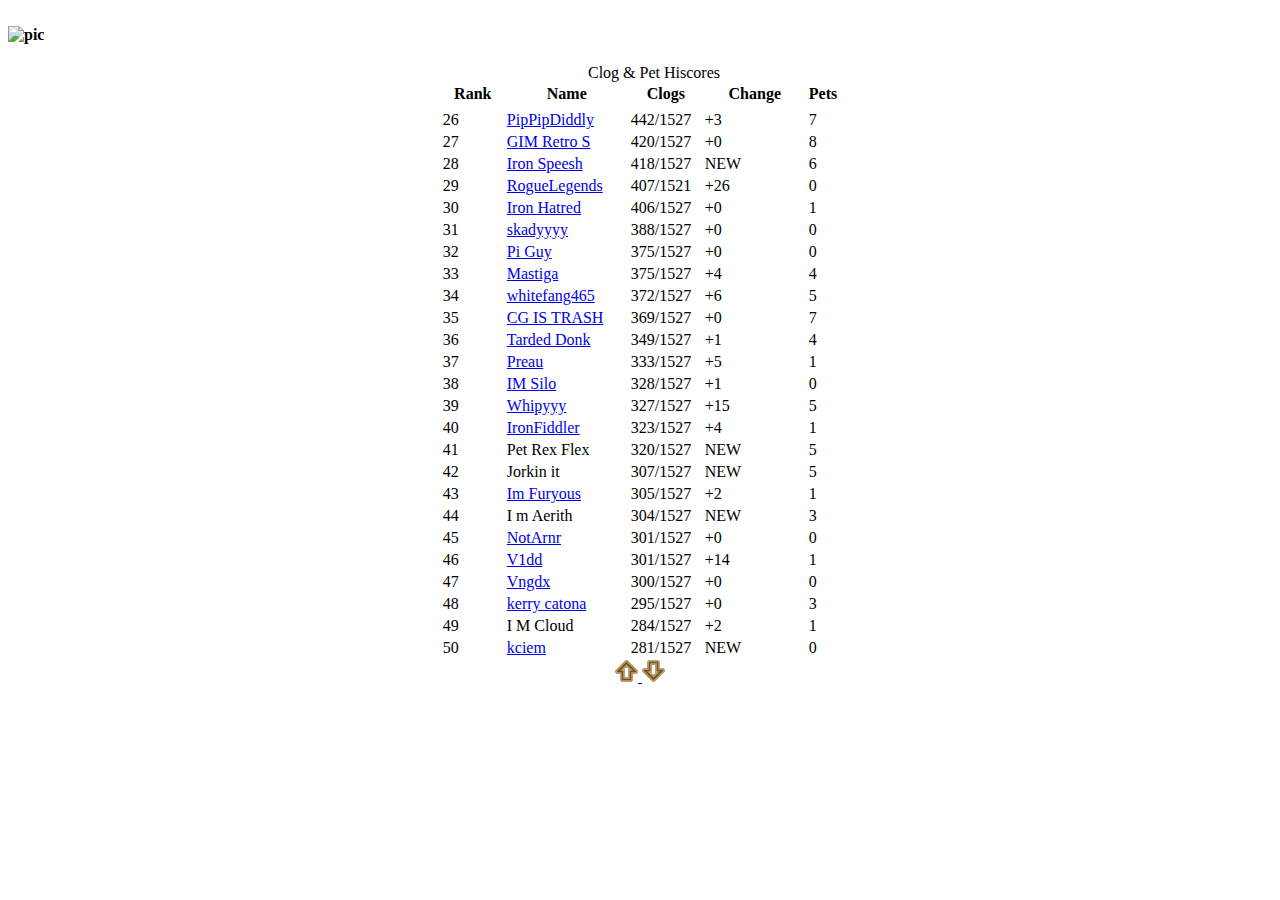
==== commit 27dfdc02: "Update page2.html" ====
--- a/page2.html
+++ b/page2.html
@@ -790,6 +790,9 @@
 <nav class="personal-hiscores__pagination">
 <a class="personal-hiscores__pagination-arrow personal-hiscores__pagination-arrow--up" href="https://mattzars.github.io/BapHeads/" title="Scroll up table">
 <img alt="Scroll Up" src="img/rsp777/hiscores/arrow_up.gif">
+</a>
+<a class="personal-hiscores__pagination-arrow personal-hiscores__pagination-arrow--down" href="https://mattzars.github.io/BapHeads/page3.html" title="Scroll down table">
+<img src="img/rsp777/hiscores/arrow_down.gif" alt="Scroll Down">
 </a>
 </nav>
 </div>
